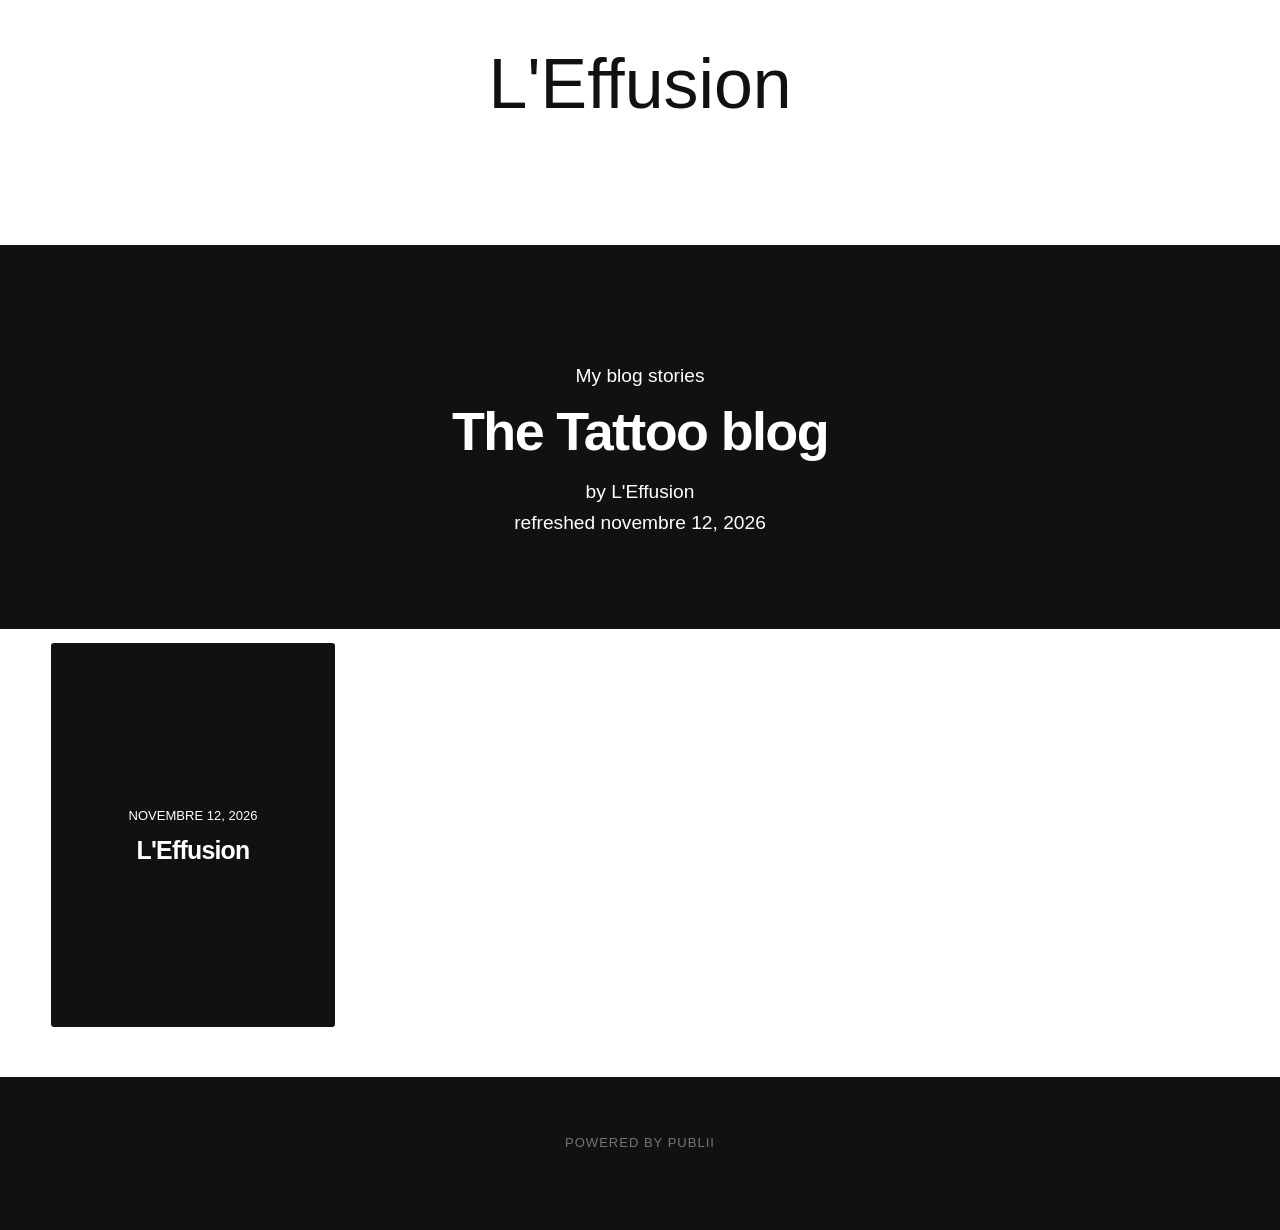
==== index.html @ 94dc621d "Updated from Publii" ====
<!DOCTYPE html><html lang="fr"><head><meta charset="utf-8"><meta http-equiv="X-UA-Compatible" content="IE=edge"><meta name="viewport" content="width=device-width,initial-scale=1"><title>L&#x27;Effusion</title><meta name="generator" content="Publii Open-Source CMS for Static Site"><link rel="canonical" href="https://leffusion.github.io/leffusion/"><link rel="alternate" type="application/atom+xml" href="https://leffusion.github.io/leffusion/feed.xml" title="L&#x27;Effusion - RSS"><link rel="alternate" type="application/json" href="https://leffusion.github.io/leffusion/feed.json" title="L&#x27;Effusion - JSON"><meta property="og:title" content="L&#x27;Effusion"><meta property="og:site_name" content="L&#x27;Effusion"><meta property="og:description" content=""><meta property="og:url" content="https://leffusion.github.io/leffusion/"><meta property="og:type" content="website"><link rel="stylesheet" href="https://leffusion.github.io/leffusion/assets/css/style.css?v&#x3D;8a32c0a61778856f8f256d623408d44a"><script type="application/ld+json">{"@context":"http://schema.org","@type":"Organization","name":"L'Effusion","url":"https://leffusion.github.io/leffusion/"}</script><noscript><style>img[loading] {
                    opacity: 1;
                }</style></noscript></head><body class="home-template"><div class="container"><header class="top" id="js-top"><div><a class="logo" href="https://leffusion.github.io/leffusion/">L&#x27;Effusion</a></div></header><main><div class="hero hero--full"><header class="hero__header"><p>My blog stories</p><h1>The Tattoo blog</h1><address>by <a href="https://leffusion.github.io/leffusion/authors/leffusion/">L&#x27;Effusion</a></address>refreshed <time datetime="2026-11-12T11:43">novembre 12, 2026</time></header></div><div class="l-grid l-grid--1"><article class="c-card"><header class="c-card__header"><p><time datetime="2026-11-12T11:15">novembre 12, 2026</time></p><h2><a href="https://leffusion.github.io/leffusion/leffusion/">L&#x27;Effusion</a></h2></header></article></div></main></div><footer class="footer"><div class="footer__wrapper"><div class="footer__copyright">Powered by Publii</div><button onclick="backToTopFunction()" id="backToTop" class="footer__bttop" aria-label="Back to top" title="Back to top"><svg><use xlink:href="https://leffusion.github.io/leffusion/assets/svg/svg-map.svg#toparrow"/></svg></button></div></footer><script>window.publiiThemeMenuConfig = {    
        mobileMenuMode: 'sidebar',
        animationSpeed: 300,
        submenuWidth: 'auto',
        doubleClickTime: 500,
        mobileMenuExpandableSubmenus: true, 
        relatedContainerForOverlayMenuSelector: '.top',
   };</script><script defer="defer" src="https://leffusion.github.io/leffusion/assets/js/scripts.min.js?v&#x3D;e2bc0e7d7ff60ea78ee920470cf8c8a1"></script><script>var images = document.querySelectorAll('img[loading]');

        for (var i = 0; i < images.length; i++) {
            if (images[i].complete) {
                images[i].classList.add('is-loaded');
            } else {
                images[i].addEventListener('load', function () {
                    this.classList.add('is-loaded');
                }, false);
            }
        }</script></body></html>
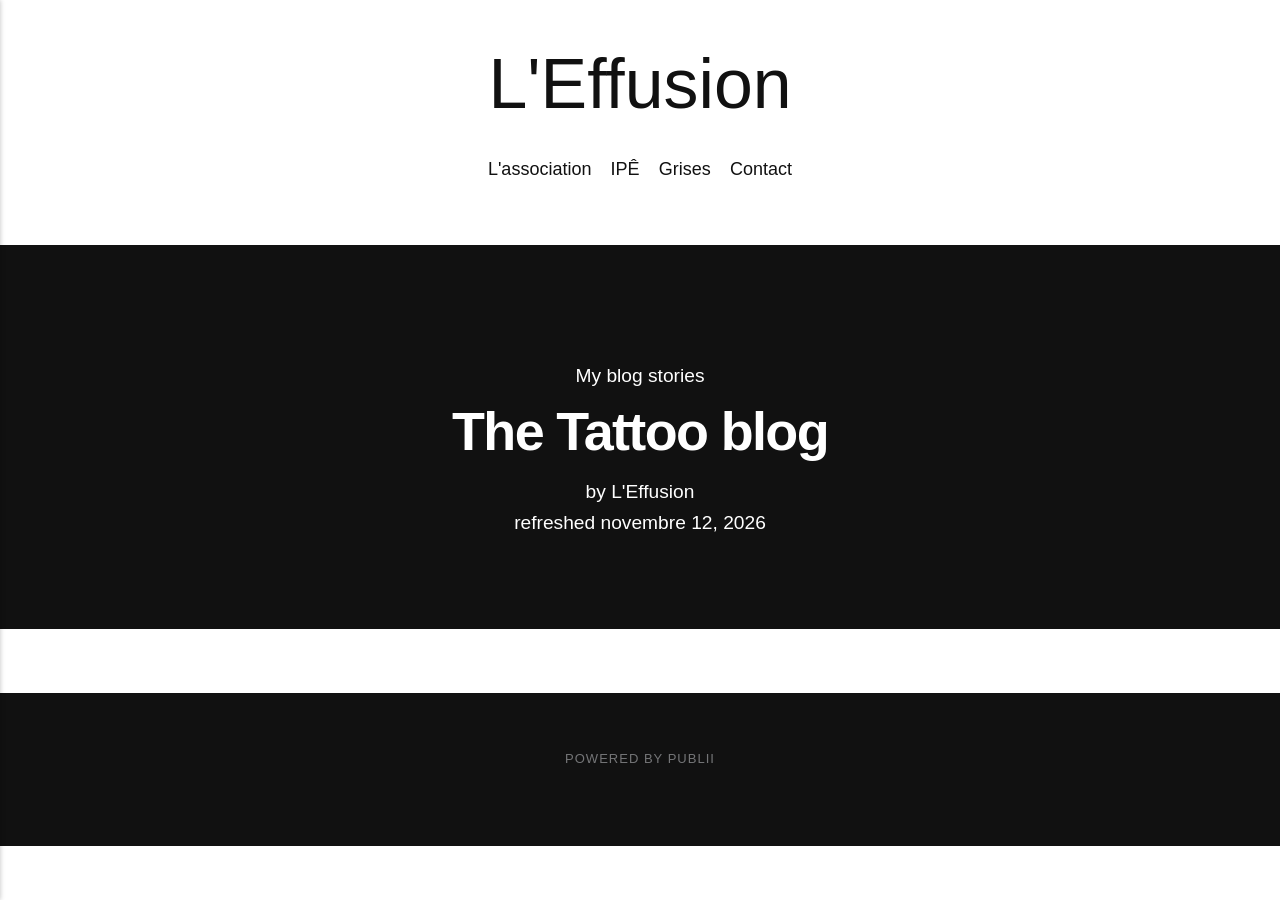
==== commit 53e0022c: "Updated from Publii" ====
--- a/index.html
+++ b/index.html
@@ -1,6 +1,6 @@
 <!DOCTYPE html><html lang="fr"><head><meta charset="utf-8"><meta http-equiv="X-UA-Compatible" content="IE=edge"><meta name="viewport" content="width=device-width,initial-scale=1"><title>L&#x27;Effusion</title><meta name="generator" content="Publii Open-Source CMS for Static Site"><link rel="canonical" href="https://leffusion.github.io/leffusion/"><link rel="alternate" type="application/atom+xml" href="https://leffusion.github.io/leffusion/feed.xml" title="L&#x27;Effusion - RSS"><link rel="alternate" type="application/json" href="https://leffusion.github.io/leffusion/feed.json" title="L&#x27;Effusion - JSON"><meta property="og:title" content="L&#x27;Effusion"><meta property="og:site_name" content="L&#x27;Effusion"><meta property="og:description" content=""><meta property="og:url" content="https://leffusion.github.io/leffusion/"><meta property="og:type" content="website"><link rel="stylesheet" href="https://leffusion.github.io/leffusion/assets/css/style.css?v&#x3D;8a32c0a61778856f8f256d623408d44a"><script type="application/ld+json">{"@context":"http://schema.org","@type":"Organization","name":"L'Effusion","url":"https://leffusion.github.io/leffusion/"}</script><noscript><style>img[loading] {
                     opacity: 1;
-                }</style></noscript></head><body class="home-template"><div class="container"><header class="top" id="js-top"><div><a class="logo" href="https://leffusion.github.io/leffusion/">L&#x27;Effusion</a></div></header><main><div class="hero hero--full"><header class="hero__header"><p>My blog stories</p><h1>The Tattoo blog</h1><address>by <a href="https://leffusion.github.io/leffusion/authors/leffusion/">L&#x27;Effusion</a></address>refreshed <time datetime="2026-11-12T11:43">novembre 12, 2026</time></header></div><div class="l-grid l-grid--1"><article class="c-card"><header class="c-card__header"><p><time datetime="2026-11-12T11:15">novembre 12, 2026</time></p><h2><a href="https://leffusion.github.io/leffusion/leffusion/">L&#x27;Effusion</a></h2></header></article></div></main></div><footer class="footer"><div class="footer__wrapper"><div class="footer__copyright">Powered by Publii</div><button onclick="backToTopFunction()" id="backToTop" class="footer__bttop" aria-label="Back to top" title="Back to top"><svg><use xlink:href="https://leffusion.github.io/leffusion/assets/svg/svg-map.svg#toparrow"/></svg></button></div></footer><script>window.publiiThemeMenuConfig = {    
+                }</style></noscript></head><body class="home-template"><div class="container"><header class="top" id="js-top"><div><a class="logo" href="https://leffusion.github.io/leffusion/">L&#x27;Effusion</a><nav class="navbar"><button class="navbar__toggle" aria-label="Menu" aria-haspopup="true" aria-expanded="false"><span class="navbar__toggle-box"><span class="navbar__toggle-inner">Menu</span></span></button><ul class="navbar__menu"><li><a href="https://leffusion.github.io/leffusion/leffusion-2/" target="_self">L&#x27;association</a></li><li><a href="https://leffusion.github.io/leffusion/ipe/" target="_self">IPÊ</a></li><li><a href="https://leffusion.github.io/leffusion/grises/" target="_self">Grises</a></li><li><a href="https://leffusion.github.io/leffusion/contact/" target="_self">Contact</a></li></ul></nav></div></header><main><div class="hero hero--full"><header class="hero__header"><p>My blog stories</p><h1>The Tattoo blog</h1><address>by <a href="https://leffusion.github.io/leffusion/authors/leffusion/">L&#x27;Effusion</a></address>refreshed <time datetime="2026-11-12T12:22">novembre 12, 2026</time></header></div><div class="l-grid l-grid--1"></div></main></div><footer class="footer"><div class="footer__wrapper"><div class="footer__copyright">Powered by Publii</div><button onclick="backToTopFunction()" id="backToTop" class="footer__bttop" aria-label="Back to top" title="Back to top"><svg><use xlink:href="https://leffusion.github.io/leffusion/assets/svg/svg-map.svg#toparrow"/></svg></button></div></footer><script>window.publiiThemeMenuConfig = {    
         mobileMenuMode: 'sidebar',
         animationSpeed: 300,
         submenuWidth: 'auto',
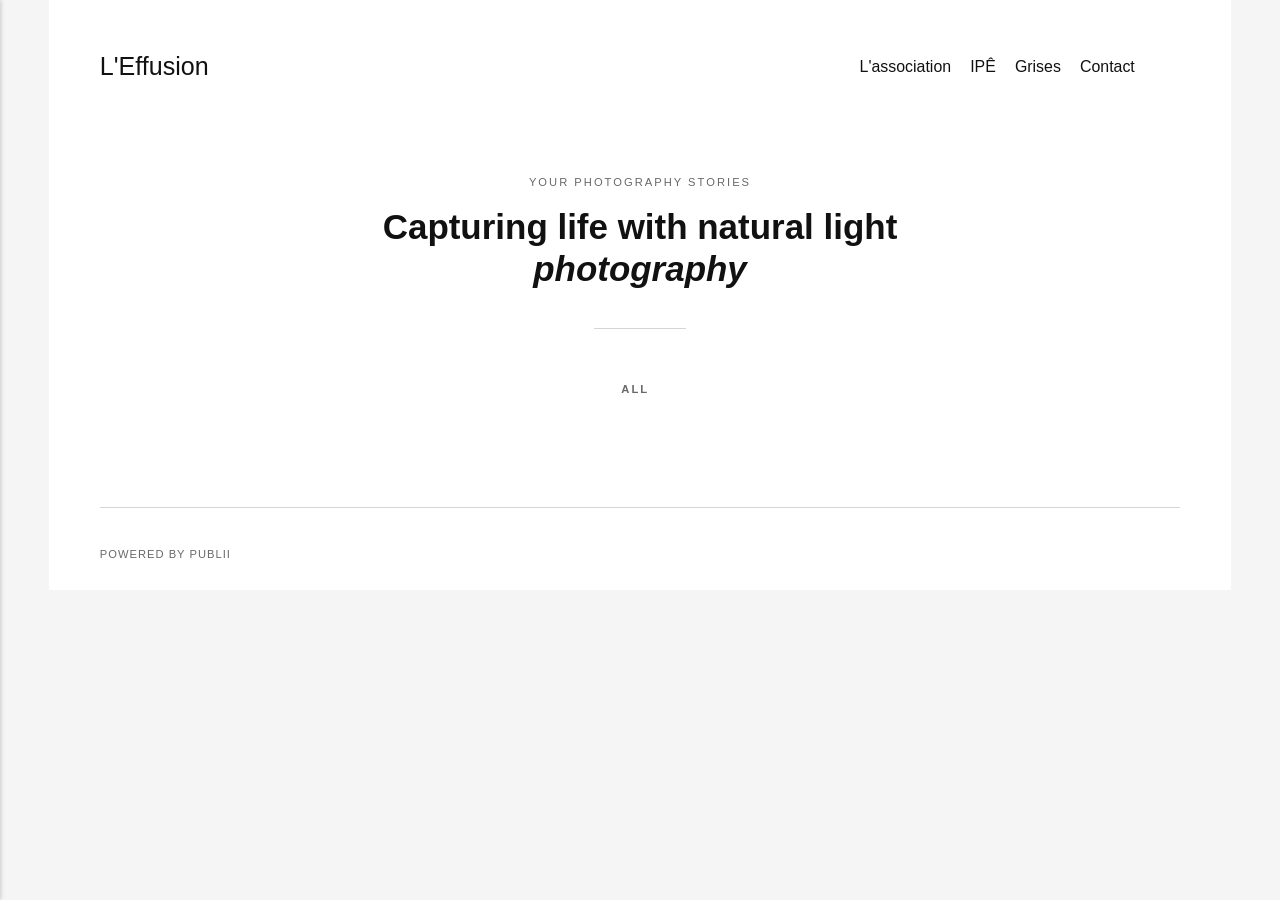
==== commit ea945d04: "Updated from Publii" ====
--- a/index.html
+++ b/index.html
@@ -1,20 +1,3 @@
-<!DOCTYPE html><html lang="fr"><head><meta charset="utf-8"><meta http-equiv="X-UA-Compatible" content="IE=edge"><meta name="viewport" content="width=device-width,initial-scale=1"><title>L&#x27;Effusion</title><meta name="generator" content="Publii Open-Source CMS for Static Site"><link rel="canonical" href="https://leffusion.github.io/leffusion/"><link rel="alternate" type="application/atom+xml" href="https://leffusion.github.io/leffusion/feed.xml" title="L&#x27;Effusion - RSS"><link rel="alternate" type="application/json" href="https://leffusion.github.io/leffusion/feed.json" title="L&#x27;Effusion - JSON"><meta property="og:title" content="L&#x27;Effusion"><meta property="og:site_name" content="L&#x27;Effusion"><meta property="og:description" content=""><meta property="og:url" content="https://leffusion.github.io/leffusion/"><meta property="og:type" content="website"><link rel="stylesheet" href="https://leffusion.github.io/leffusion/assets/css/style.css?v&#x3D;8a32c0a61778856f8f256d623408d44a"><script type="application/ld+json">{"@context":"http://schema.org","@type":"Organization","name":"L'Effusion","url":"https://leffusion.github.io/leffusion/"}</script><noscript><style>img[loading] {
+<!DOCTYPE html><html lang="fr"><head><meta charset="utf-8"><meta http-equiv="X-UA-Compatible" content="IE=edge"><meta name="viewport" content="width=device-width,initial-scale=1"><title>L&#x27;Effusion</title><meta name="generator" content="Publii Open-Source CMS for Static Site"><link rel="canonical" href="https://leffusion.github.io/leffusion/"><link rel="alternate" type="application/atom+xml" href="https://leffusion.github.io/leffusion/feed.xml" title="L&#x27;Effusion - RSS"><link rel="alternate" type="application/json" href="https://leffusion.github.io/leffusion/feed.json" title="L&#x27;Effusion - JSON"><meta property="og:title" content="L&#x27;Effusion"><meta property="og:site_name" content="L&#x27;Effusion"><meta property="og:description" content=""><meta property="og:url" content="https://leffusion.github.io/leffusion/"><meta property="og:type" content="website"><link rel="stylesheet" href="https://leffusion.github.io/leffusion/assets/css/style.css?v&#x3D;70a218ddec39ec6157c69101f47e1a69"><script type="application/ld+json">{"@context":"http://schema.org","@type":"Organization","name":"L'Effusion","url":"https://leffusion.github.io/leffusion/"}</script><noscript><style>img[loading] {
                     opacity: 1;
-                }</style></noscript></head><body class="home-template"><div class="container"><header class="top" id="js-top"><div><a class="logo" href="https://leffusion.github.io/leffusion/">L&#x27;Effusion</a><nav class="navbar"><button class="navbar__toggle" aria-label="Menu" aria-haspopup="true" aria-expanded="false"><span class="navbar__toggle-box"><span class="navbar__toggle-inner">Menu</span></span></button><ul class="navbar__menu"><li><a href="https://leffusion.github.io/leffusion/leffusion-2/" target="_self">L&#x27;association</a></li><li><a href="https://leffusion.github.io/leffusion/ipe/" target="_self">IPÊ</a></li><li><a href="https://leffusion.github.io/leffusion/grises/" target="_self">Grises</a></li><li><a href="https://leffusion.github.io/leffusion/contact/" target="_self">Contact</a></li></ul></nav></div></header><main><div class="hero hero--full"><header class="hero__header"><p>My blog stories</p><h1>The Tattoo blog</h1><address>by <a href="https://leffusion.github.io/leffusion/authors/leffusion/">L&#x27;Effusion</a></address>refreshed <time datetime="2026-11-12T12:22">novembre 12, 2026</time></header></div><div class="l-grid l-grid--1"></div></main></div><footer class="footer"><div class="footer__wrapper"><div class="footer__copyright">Powered by Publii</div><button onclick="backToTopFunction()" id="backToTop" class="footer__bttop" aria-label="Back to top" title="Back to top"><svg><use xlink:href="https://leffusion.github.io/leffusion/assets/svg/svg-map.svg#toparrow"/></svg></button></div></footer><script>window.publiiThemeMenuConfig = {    
-        mobileMenuMode: 'sidebar',
-        animationSpeed: 300,
-        submenuWidth: 'auto',
-        doubleClickTime: 500,
-        mobileMenuExpandableSubmenus: true, 
-        relatedContainerForOverlayMenuSelector: '.top',
-   };</script><script defer="defer" src="https://leffusion.github.io/leffusion/assets/js/scripts.min.js?v&#x3D;e2bc0e7d7ff60ea78ee920470cf8c8a1"></script><script>var images = document.querySelectorAll('img[loading]');
-
-        for (var i = 0; i < images.length; i++) {
-            if (images[i].complete) {
-                images[i].classList.add('is-loaded');
-            } else {
-                images[i].addEventListener('load', function () {
-                    this.classList.add('is-loaded');
-                }, false);
-            }
-        }</script></body></html>+                }</style></noscript></head><body class="home-template"><div class="container"><header class="header" id="js-header"><a href="https://leffusion.github.io/leffusion/" class="logo">L&#x27;Effusion</a><nav class="navbar js-navbar"><button class="navbar__toggle js-toggle" aria-label="Menu"><span class="navbar__toggle-box"><span class="navbar__toggle-inner">Menu</span></span></button><ul class="navbar__menu"><li><a href="https://leffusion.github.io/leffusion/leffusion-2/" target="_self">L&#x27;association</a></li><li><a href="https://leffusion.github.io/leffusion/ipe/" target="_self">IPÊ</a></li><li><a href="https://leffusion.github.io/leffusion/grises/" target="_self">Grises</a></li><li><a href="https://leffusion.github.io/leffusion/contact/" target="_self">Contact</a></li></ul></nav></header><main><section class="hero wrapper"><p>Your photography stories</p><h1>Capturing life with natural light <i>photography</i></h1></section><nav class="filter" aria-label="Content filters"><ul class="filter__button-group" role="group"><li><button class="filter__item is-active" data-filter="*" aria-pressed="true">All</button></li></ul></nav><section class="l-col l-col--3"></section></main><footer class="footer"><div class="footer__copyright">Powered by Publii</div></footer></div><script defer="defer" src="https://leffusion.github.io/leffusion/assets/js/scripts.min.js?v&#x3D;1762f7ab131e33a4eb8fb224822de245"></script><script>window.publiiThemeMenuConfig={mobileMenuMode:'sidebar',animationSpeed:300,submenuWidth: 'auto',doubleClickTime:500,mobileMenuExpandableSubmenus:true,relatedContainerForOverlayMenuSelector:'.navbar'};</script><script defer="defer" src="https://leffusion.github.io/leffusion/assets/js/isotope.pkgd.min.js?v&#x3D;2afcff647ed260006faa71c8e779e8d4"></script><script>window.addEventListener("DOMContentLoaded",function(){var j=new Isotope(".l-col",{itemSelector:".c-card",percentPosition:true,layoutMode:"masonry",transitionDuration:"0.6s",masonry:{columnWidth:".c-card"}});var g=document.querySelector(".filter__button-group");if(g){g.addEventListener("click",function(i){if(!matchesSelector(i.target,"button")){return}var k=i.target.getAttribute("data-filter");j.arrange({filter:k})});var b=document.querySelectorAll(".filter__button-group");for(var c=0,e=b.length;c<e;c++){var d=b[c];h(d)}function h(i){i.addEventListener("click",function(k){if(!matchesSelector(k.target,"button")){return}var m=i.querySelector(".is-active");if(m){m.classList.remove("is-active");m.setAttribute("aria-pressed","false")}k.target.classList.add("is-active");k.target.setAttribute("aria-pressed","true")})}}var a=document.querySelector(".l-col");var f=document.querySelectorAll(".c-card");a.classList.add("is-visible");j.revealItemElements(f)});</script><script>/*<![CDATA[*/var images=document.querySelectorAll("img[loading]");for(var i=0;i<images.length;i++){if(images[i].complete){images[i].classList.add("is-loaded")}else{images[i].addEventListener("load",function(){this.classList.add("is-loaded")},false)}};/*]]>*/</script></body></html>
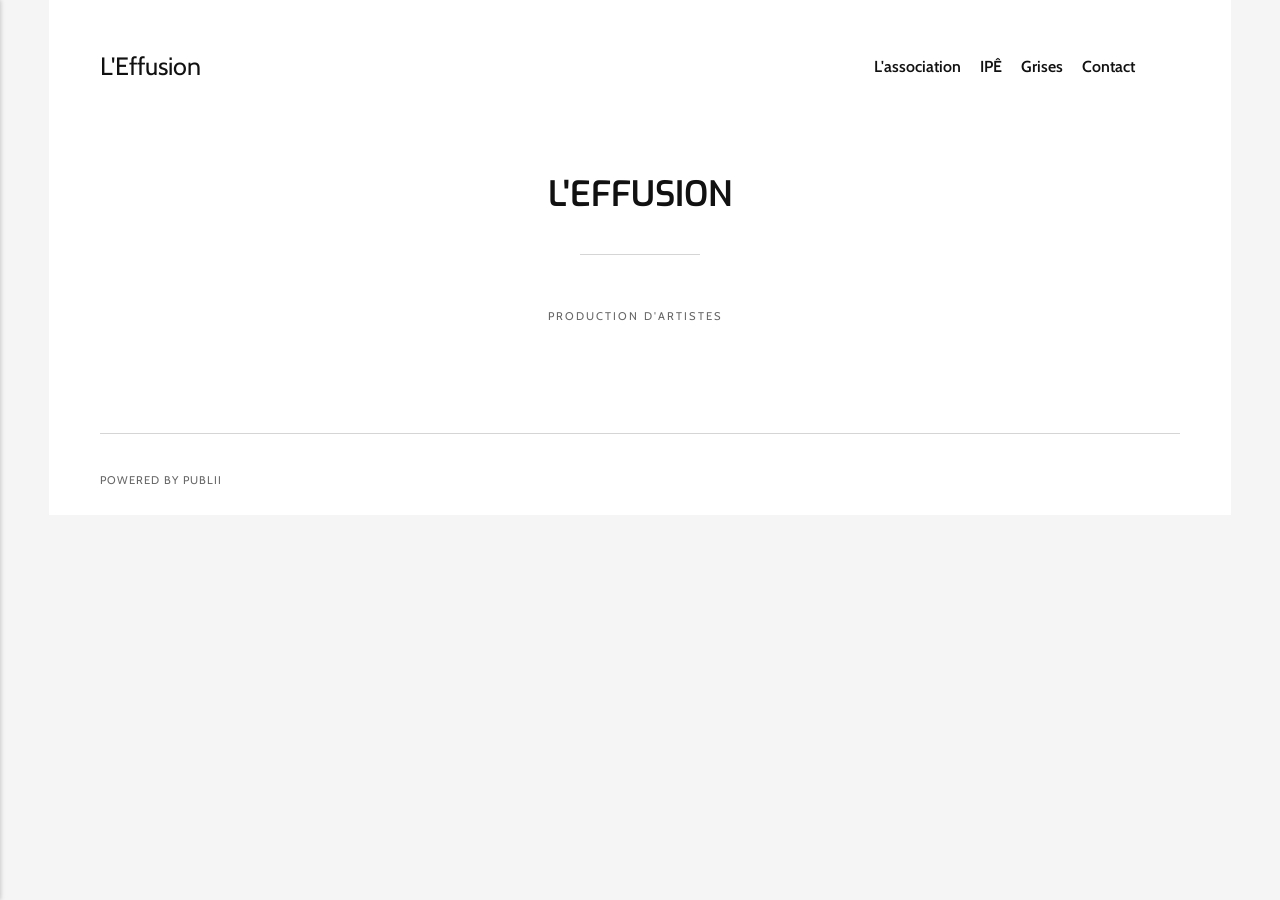
==== commit fc38696b: "Updated from Publii" ====
--- a/index.html
+++ b/index.html
@@ -1,3 +1,3 @@
-<!DOCTYPE html><html lang="fr"><head><meta charset="utf-8"><meta http-equiv="X-UA-Compatible" content="IE=edge"><meta name="viewport" content="width=device-width,initial-scale=1"><title>L&#x27;Effusion</title><meta name="generator" content="Publii Open-Source CMS for Static Site"><link rel="canonical" href="https://leffusion.github.io/leffusion/"><link rel="alternate" type="application/atom+xml" href="https://leffusion.github.io/leffusion/feed.xml" title="L&#x27;Effusion - RSS"><link rel="alternate" type="application/json" href="https://leffusion.github.io/leffusion/feed.json" title="L&#x27;Effusion - JSON"><meta property="og:title" content="L&#x27;Effusion"><meta property="og:site_name" content="L&#x27;Effusion"><meta property="og:description" content=""><meta property="og:url" content="https://leffusion.github.io/leffusion/"><meta property="og:type" content="website"><link rel="stylesheet" href="https://leffusion.github.io/leffusion/assets/css/style.css?v&#x3D;70a218ddec39ec6157c69101f47e1a69"><script type="application/ld+json">{"@context":"http://schema.org","@type":"Organization","name":"L'Effusion","url":"https://leffusion.github.io/leffusion/"}</script><noscript><style>img[loading] {
+<!DOCTYPE html><html lang="fr"><head><meta charset="utf-8"><meta http-equiv="X-UA-Compatible" content="IE=edge"><meta name="viewport" content="width=device-width,initial-scale=1"><title>L&#x27;Effusion</title><meta name="generator" content="Publii Open-Source CMS for Static Site"><link rel="canonical" href="https://leffusion.github.io/leffusion/"><link rel="alternate" type="application/atom+xml" href="https://leffusion.github.io/leffusion/feed.xml" title="L&#x27;Effusion - RSS"><link rel="alternate" type="application/json" href="https://leffusion.github.io/leffusion/feed.json" title="L&#x27;Effusion - JSON"><meta property="og:title" content="L&#x27;Effusion"><meta property="og:site_name" content="L&#x27;Effusion"><meta property="og:description" content=""><meta property="og:url" content="https://leffusion.github.io/leffusion/"><meta property="og:type" content="website"><link rel="preload" href="https://leffusion.github.io/leffusion/assets/dynamic/fonts/cabin/cabin.woff2" as="font" type="font/woff2" crossorigin><link rel="preload" href="https://leffusion.github.io/leffusion/assets/dynamic/fonts/cabin/cabin-italic.woff2" as="font" type="font/woff2" crossorigin><link rel="preload" href="https://leffusion.github.io/leffusion/assets/dynamic/fonts/exo/exo.woff2" as="font" type="font/woff2" crossorigin><link rel="preload" href="https://leffusion.github.io/leffusion/assets/dynamic/fonts/exo/exo-italic.woff2" as="font" type="font/woff2" crossorigin><link rel="stylesheet" href="https://leffusion.github.io/leffusion/assets/css/style.css?v&#x3D;4a59560341a3175b000b27b28ef3eeab"><script type="application/ld+json">{"@context":"http://schema.org","@type":"Organization","name":"L'Effusion","url":"https://leffusion.github.io/leffusion/"}</script><noscript><style>img[loading] {
                     opacity: 1;
-                }</style></noscript></head><body class="home-template"><div class="container"><header class="header" id="js-header"><a href="https://leffusion.github.io/leffusion/" class="logo">L&#x27;Effusion</a><nav class="navbar js-navbar"><button class="navbar__toggle js-toggle" aria-label="Menu"><span class="navbar__toggle-box"><span class="navbar__toggle-inner">Menu</span></span></button><ul class="navbar__menu"><li><a href="https://leffusion.github.io/leffusion/leffusion-2/" target="_self">L&#x27;association</a></li><li><a href="https://leffusion.github.io/leffusion/ipe/" target="_self">IPÊ</a></li><li><a href="https://leffusion.github.io/leffusion/grises/" target="_self">Grises</a></li><li><a href="https://leffusion.github.io/leffusion/contact/" target="_self">Contact</a></li></ul></nav></header><main><section class="hero wrapper"><p>Your photography stories</p><h1>Capturing life with natural light <i>photography</i></h1></section><nav class="filter" aria-label="Content filters"><ul class="filter__button-group" role="group"><li><button class="filter__item is-active" data-filter="*" aria-pressed="true">All</button></li></ul></nav><section class="l-col l-col--3"></section></main><footer class="footer"><div class="footer__copyright">Powered by Publii</div></footer></div><script defer="defer" src="https://leffusion.github.io/leffusion/assets/js/scripts.min.js?v&#x3D;1762f7ab131e33a4eb8fb224822de245"></script><script>window.publiiThemeMenuConfig={mobileMenuMode:'sidebar',animationSpeed:300,submenuWidth: 'auto',doubleClickTime:500,mobileMenuExpandableSubmenus:true,relatedContainerForOverlayMenuSelector:'.navbar'};</script><script defer="defer" src="https://leffusion.github.io/leffusion/assets/js/isotope.pkgd.min.js?v&#x3D;2afcff647ed260006faa71c8e779e8d4"></script><script>window.addEventListener("DOMContentLoaded",function(){var j=new Isotope(".l-col",{itemSelector:".c-card",percentPosition:true,layoutMode:"masonry",transitionDuration:"0.6s",masonry:{columnWidth:".c-card"}});var g=document.querySelector(".filter__button-group");if(g){g.addEventListener("click",function(i){if(!matchesSelector(i.target,"button")){return}var k=i.target.getAttribute("data-filter");j.arrange({filter:k})});var b=document.querySelectorAll(".filter__button-group");for(var c=0,e=b.length;c<e;c++){var d=b[c];h(d)}function h(i){i.addEventListener("click",function(k){if(!matchesSelector(k.target,"button")){return}var m=i.querySelector(".is-active");if(m){m.classList.remove("is-active");m.setAttribute("aria-pressed","false")}k.target.classList.add("is-active");k.target.setAttribute("aria-pressed","true")})}}var a=document.querySelector(".l-col");var f=document.querySelectorAll(".c-card");a.classList.add("is-visible");j.revealItemElements(f)});</script><script>/*<![CDATA[*/var images=document.querySelectorAll("img[loading]");for(var i=0;i<images.length;i++){if(images[i].complete){images[i].classList.add("is-loaded")}else{images[i].addEventListener("load",function(){this.classList.add("is-loaded")},false)}};/*]]>*/</script></body></html>+                }</style></noscript></head><body class="home-template"><div class="container"><header class="header" id="js-header"><a href="https://leffusion.github.io/leffusion/" class="logo">L&#x27;Effusion</a><nav class="navbar js-navbar"><button class="navbar__toggle js-toggle" aria-label="Menu"><span class="navbar__toggle-box"><span class="navbar__toggle-inner">Menu</span></span></button><ul class="navbar__menu"><li><a href="https://leffusion.github.io/leffusion/leffusion-2/" target="_self">L&#x27;association</a></li><li><a href="https://leffusion.github.io/leffusion/ipe/" target="_self">IPÊ</a></li><li><a href="https://leffusion.github.io/leffusion/grises/" target="_self">Grises</a></li><li><a href="https://leffusion.github.io/leffusion/contact/" target="_self">Contact</a></li></ul></nav></header><main><section class="hero wrapper"><h1>L'EFFUSION</h1></section><nav class="filter" aria-label="Content filters"><ul class="filter__button-group" role="group"><li><button class="filter__item is-active" data-filter="*" aria-pressed="true">Production d&#x27;artistes</button></li></ul></nav><section class="l-col l-col--3"></section></main><footer class="footer"><div class="footer__copyright">Powered by Publii</div></footer></div><script defer="defer" src="https://leffusion.github.io/leffusion/assets/js/scripts.min.js?v&#x3D;1762f7ab131e33a4eb8fb224822de245"></script><script>window.publiiThemeMenuConfig={mobileMenuMode:'sidebar',animationSpeed:300,submenuWidth: 'auto',doubleClickTime:500,mobileMenuExpandableSubmenus:true,relatedContainerForOverlayMenuSelector:'.navbar'};</script><script defer="defer" src="https://leffusion.github.io/leffusion/assets/js/isotope.pkgd.min.js?v&#x3D;2afcff647ed260006faa71c8e779e8d4"></script><script>window.addEventListener("DOMContentLoaded",function(){var j=new Isotope(".l-col",{itemSelector:".c-card",percentPosition:true,layoutMode:"masonry",transitionDuration:"0.6s",masonry:{columnWidth:".c-card"}});var g=document.querySelector(".filter__button-group");if(g){g.addEventListener("click",function(i){if(!matchesSelector(i.target,"button")){return}var k=i.target.getAttribute("data-filter");j.arrange({filter:k})});var b=document.querySelectorAll(".filter__button-group");for(var c=0,e=b.length;c<e;c++){var d=b[c];h(d)}function h(i){i.addEventListener("click",function(k){if(!matchesSelector(k.target,"button")){return}var m=i.querySelector(".is-active");if(m){m.classList.remove("is-active");m.setAttribute("aria-pressed","false")}k.target.classList.add("is-active");k.target.setAttribute("aria-pressed","true")})}}var a=document.querySelector(".l-col");var f=document.querySelectorAll(".c-card");a.classList.add("is-visible");j.revealItemElements(f)});</script><script>/*<![CDATA[*/var images=document.querySelectorAll("img[loading]");for(var i=0;i<images.length;i++){if(images[i].complete){images[i].classList.add("is-loaded")}else{images[i].addEventListener("load",function(){this.classList.add("is-loaded")},false)}};/*]]>*/</script></body></html>
